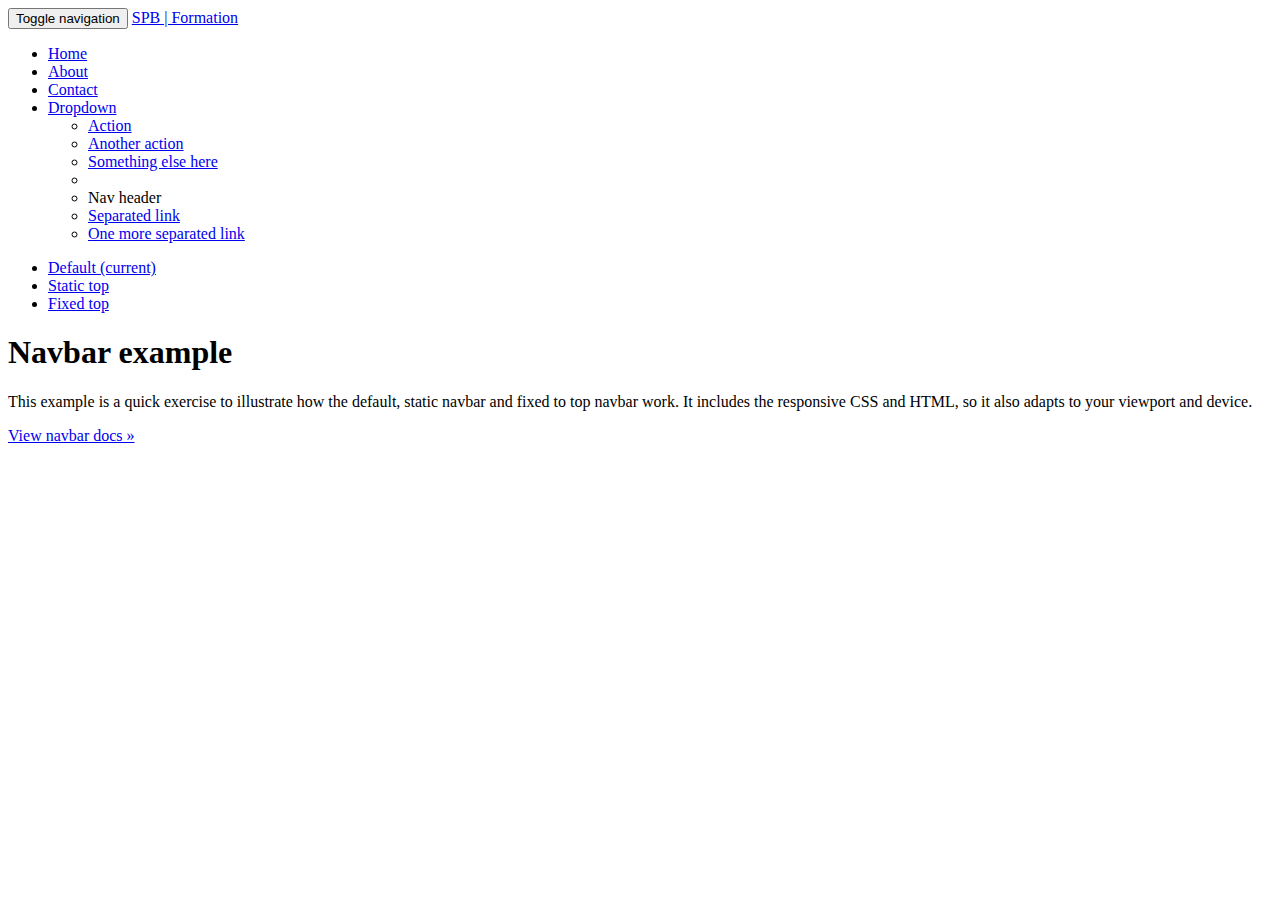
==== index.html @ 705aa0ad "initialisation du projet" ====
<!DOCTYPE html>
<html lang="fr">
  <head>
    <meta charset="utf-8">
    <meta http-equiv="X-UA-Compatible" content="IE=edge">
    <meta name="viewport" content="width=device-width, initial-scale=1">
    <!-- The above 3 meta tags *must* come first in the head; any other head content must come *after* these tags -->
    <meta name="description" content="">
    <meta name="author" content="">
    <link rel="icon" href="./images/favicon.ico">

    <title>Formation SPB</title>

    <!-- Bootstrap core CSS -->
    <link href="./bower_components/bootstrap/dist/css/bootstrap.min.css" rel="stylesheet">

    <!-- IE10 viewport hack for Surface/desktop Windows 8 bug -->
    <link href="./css/ie10-viewport-bug-workaround.css" rel="stylesheet">

    <!-- Custom styles for this template -->
    <link href="navbar.css" rel="stylesheet">

    <!-- HTML5 shim and Respond.js for IE8 support of HTML5 elements and media queries -->
    <!--[if lt IE 9]>
      <script src="./js/html5shiv.min.js"></script>
      <script src="https://oss.maxcdn.com/respond/1.4.2/respond.min.js"></script>
    <![endif]-->
  </head>

  <body>

    <div class="container">

      <!-- Static navbar -->
      <nav class="navbar navbar-default">
        <div class="container-fluid">
          <div class="navbar-header">
            <button type="button" class="navbar-toggle collapsed" data-toggle="collapse" data-target="#navbar" aria-expanded="false" aria-controls="navbar">
              <span class="sr-only">Toggle navigation</span>
              <span class="icon-bar"></span>
              <span class="icon-bar"></span>
              <span class="icon-bar"></span>
            </button>
            <a class="navbar-brand" href="#">SPB | Formation</a>
          </div>
          <div id="navbar" class="navbar-collapse collapse">
            <ul class="nav navbar-nav">
              <li class="active"><a href="#">Home</a></li>
              <li><a href="#">About</a></li>
              <li><a href="#">Contact</a></li>
              <li class="dropdown">
                <a href="#" class="dropdown-toggle" data-toggle="dropdown" role="button" aria-haspopup="true" aria-expanded="false">Dropdown <span class="caret"></span></a>
                <ul class="dropdown-menu">
                  <li><a href="#">Action</a></li>
                  <li><a href="#">Another action</a></li>
                  <li><a href="#">Something else here</a></li>
                  <li role="separator" class="divider"></li>
                  <li class="dropdown-header">Nav header</li>
                  <li><a href="#">Separated link</a></li>
                  <li><a href="#">One more separated link</a></li>
                </ul>
              </li>
            </ul>
            <ul class="nav navbar-nav navbar-right">
              <li class="active"><a href="./">Default <span class="sr-only">(current)</span></a></li>
              <li><a href="../navbar-static-top/">Static top</a></li>
              <li><a href="../navbar-fixed-top/">Fixed top</a></li>
            </ul>
          </div><!--/.nav-collapse -->
        </div><!--/.container-fluid -->
      </nav>

      <!-- Main component for a primary marketing message or call to action -->
      <div class="jumbotron">
        <h1>Navbar example</h1>
        <p>This example is a quick exercise to illustrate how the default, static navbar and fixed to top navbar work. It includes the responsive CSS and HTML, so it also adapts to your viewport and device.</p>
        <p>
          <a class="btn btn-lg btn-primary" href="../../components/#navbar" role="button">View navbar docs &raquo;</a>
        </p>
      </div>

    </div> <!-- /container -->


    <!-- Bootstrap core JavaScript
    ================================================== -->
    <!-- Placed at the end of the document so the pages load faster -->
    <script src="https://ajax.googleapis.com/ajax/libs/jquery/1.11.3/jquery.min.js"></script>
    <script>window.jQuery || document.write('<script src="../../assets/js/vendor/jquery.min.js"><\/script>')</script>
    <script src="../../dist/js/bootstrap.min.js"></script>
    <!-- IE10 viewport hack for Surface/desktop Windows 8 bug -->
    <script src="../../assets/js/ie10-viewport-bug-workaround.js"></script>
  </body>
</html>
---- css/ie10-viewport-bug-workaround.css ----
/*!
 * IE10 viewport hack for Surface/desktop Windows 8 bug
 * Copyright 2014-2015 Twitter, Inc.
 * Licensed under MIT (https://github.com/twbs/bootstrap/blob/master/LICENSE)
 */

/*
 * See the Getting Started docs for more information:
 * http://getbootstrap.com/getting-started/#support-ie10-width
 */
@-webkit-viewport { width: device-width; }
@-moz-viewport    { width: device-width; }
@-ms-viewport     { width: device-width; }
@-o-viewport      { width: device-width; }
@viewport         { width: device-width; }
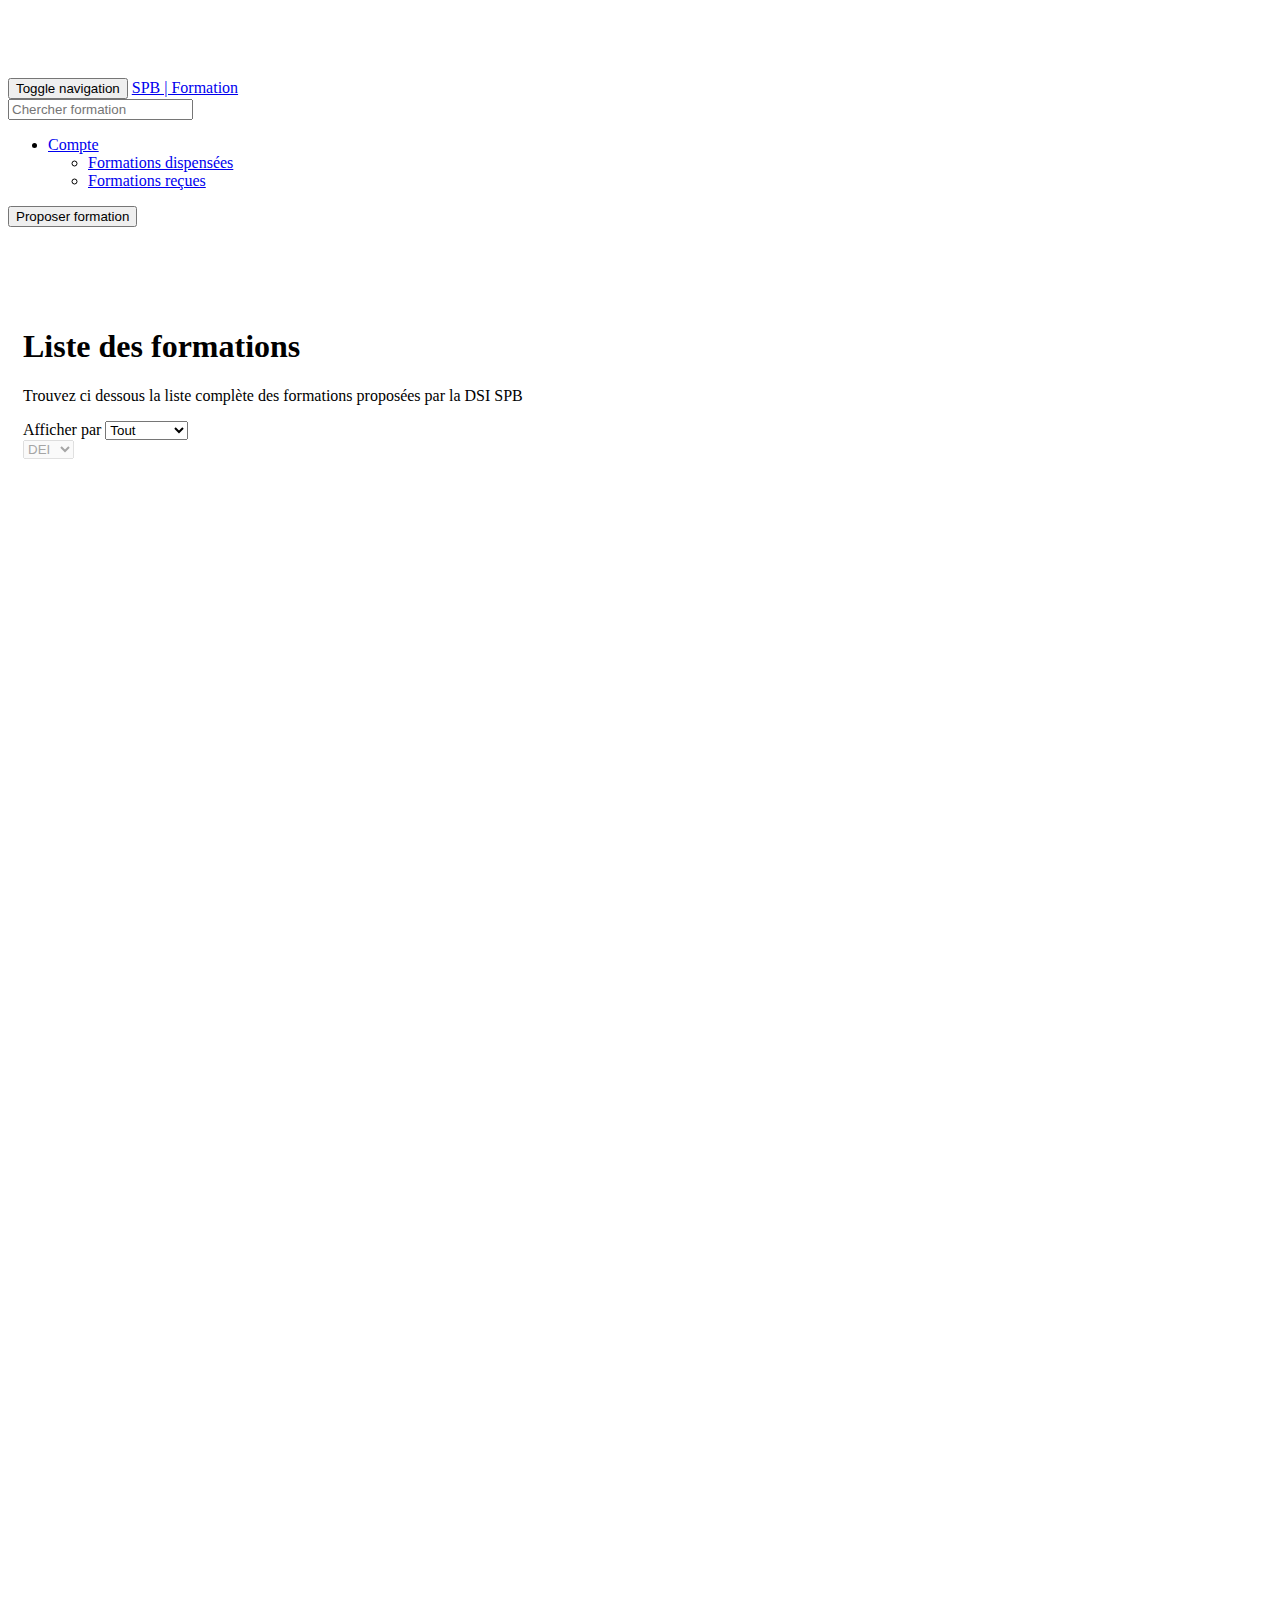
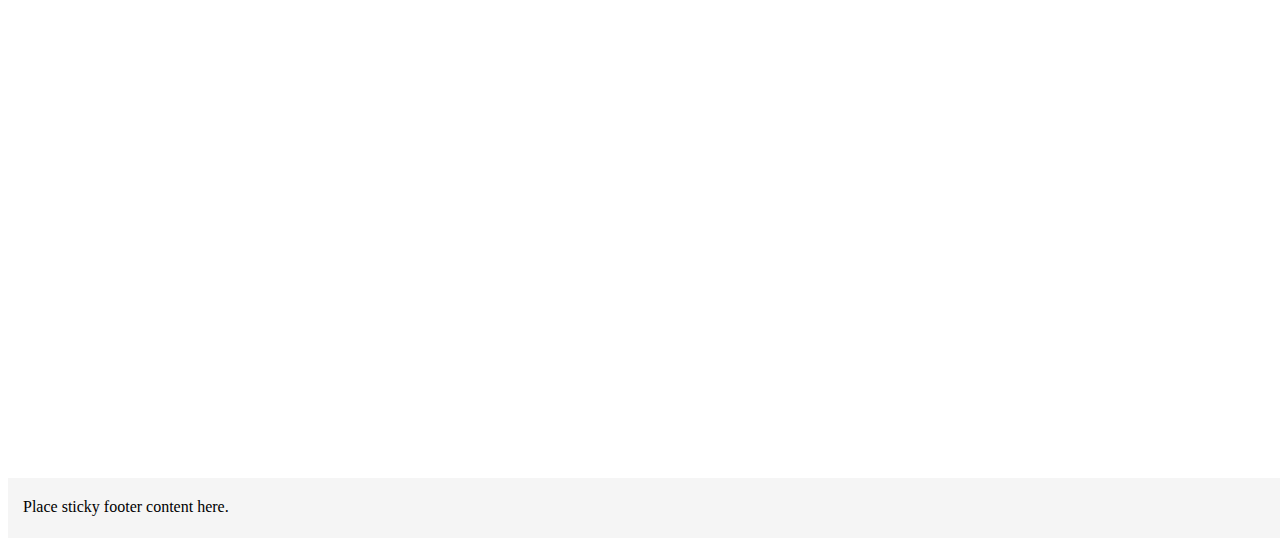
==== commit ce3cb26c: "angular, list, details for formation" ====
--- a/index.html
+++ b/index.html
@@ -1,6 +1,6 @@
 
 <!DOCTYPE html>
-<html lang="fr">
+<html lang="fr" ng-app="Formation">
   <head>
     <meta charset="utf-8">
     <meta http-equiv="X-UA-Compatible" content="IE=edge">
@@ -10,7 +10,7 @@
     <meta name="author" content="">
     <link rel="icon" href="./images/favicon.ico">
 
-    <title>Formation SPB</title>
+    <title>SPB | Formation</title>
 
     <!-- Bootstrap core CSS -->
     <link href="./bower_components/bootstrap/dist/css/bootstrap.min.css" rel="stylesheet">
@@ -19,7 +19,9 @@
     <link href="./css/ie10-viewport-bug-workaround.css" rel="stylesheet">
 
     <!-- Custom styles for this template -->
-    <link href="navbar.css" rel="stylesheet">
+    <link href="./css/navbar.css" rel="stylesheet">
+    <link href="./css/sticky-footer.css" rel="stylesheet">
+    <link href="./css/style.css" rel="stylesheet">
 
     <!-- HTML5 shim and Respond.js for IE8 support of HTML5 elements and media queries -->
     <!--[if lt IE 9]>
@@ -30,66 +32,105 @@
 
   <body>
 
+
+    <!-- Static navbar -->
+    <nav class="navbar navbar-default navbar-fixed-top">
+      <div class="container-fluid">
+        <div class="navbar-header">
+          <button type="button" class="navbar-toggle collapsed" data-toggle="collapse" data-target="#navbar" aria-expanded="false" aria-controls="navbar">
+            <span class="sr-only">Toggle navigation</span>
+            <span class="icon-bar"></span>
+            <span class="icon-bar"></span>
+            <span class="icon-bar"></span>
+          </button>
+          <a class="navbar-brand" href="#">SPB | Formation</a>
+        </div>
+        <div id="navbar" class="navbar-collapse collapse">
+
+          <form class="navbar-form navbar-left" role="search">
+            <div class="form-group">
+              <div class="input-group">
+                <input type="text" class="form-control" placeholder="Chercher formation" />
+                <div class="input-group-addon clickable"><i class="glyphicon glyphicon-search clickable"></i></div>
+              </div>
+            </div>
+
+          </form>
+
+          <ul class="nav navbar-nav navbar-right">
+            <li>
+              <a href="#" data-toggle="dropdown" role="button" aria-haspopup="true" aria-expanded="false">Compte <i class="glyphicon glyphicon-user clickable"></i></a>
+              <ul class="dropdown-menu">
+                <li><a href="#">Formations dispensées</a></li>
+                <li><a href="#">Formations reçues</a></li>
+              </ul>
+            </li>
+          </ul>
+          <form class="navbar-form navbar-right">
+            <button type="submit" class="btn btn-primary">Proposer formation <i class="glyphicon glyphicon-pencil"></i> </button>
+          </form>
+        </div><!--/.nav-collapse -->
+      </div><!--/.container-fluid -->
+    </nav>
+
     <div class="container">
-
-      <!-- Static navbar -->
-      <nav class="navbar navbar-default">
-        <div class="container-fluid">
-          <div class="navbar-header">
-            <button type="button" class="navbar-toggle collapsed" data-toggle="collapse" data-target="#navbar" aria-expanded="false" aria-controls="navbar">
-              <span class="sr-only">Toggle navigation</span>
-              <span class="icon-bar"></span>
-              <span class="icon-bar"></span>
-              <span class="icon-bar"></span>
-            </button>
-            <a class="navbar-brand" href="#">SPB | Formation</a>
-          </div>
-          <div id="navbar" class="navbar-collapse collapse">
-            <ul class="nav navbar-nav">
-              <li class="active"><a href="#">Home</a></li>
-              <li><a href="#">About</a></li>
-              <li><a href="#">Contact</a></li>
-              <li class="dropdown">
-                <a href="#" class="dropdown-toggle" data-toggle="dropdown" role="button" aria-haspopup="true" aria-expanded="false">Dropdown <span class="caret"></span></a>
-                <ul class="dropdown-menu">
-                  <li><a href="#">Action</a></li>
-                  <li><a href="#">Another action</a></li>
-                  <li><a href="#">Something else here</a></li>
-                  <li role="separator" class="divider"></li>
-                  <li class="dropdown-header">Nav header</li>
-                  <li><a href="#">Separated link</a></li>
-                  <li><a href="#">One more separated link</a></li>
-                </ul>
-              </li>
-            </ul>
-            <ul class="nav navbar-nav navbar-right">
-              <li class="active"><a href="./">Default <span class="sr-only">(current)</span></a></li>
-              <li><a href="../navbar-static-top/">Static top</a></li>
-              <li><a href="../navbar-fixed-top/">Fixed top</a></li>
-            </ul>
-          </div><!--/.nav-collapse -->
-        </div><!--/.container-fluid -->
-      </nav>
-
       <!-- Main component for a primary marketing message or call to action -->
       <div class="jumbotron">
-        <h1>Navbar example</h1>
-        <p>This example is a quick exercise to illustrate how the default, static navbar and fixed to top navbar work. It includes the responsive CSS and HTML, so it also adapts to your viewport and device.</p>
-        <p>
-          <a class="btn btn-lg btn-primary" href="../../components/#navbar" role="button">View navbar docs &raquo;</a>
-        </p>
+        <h1>Liste des formations</h1>
+        <p>Trouvez ci dessous la liste complète des formations proposées par la DSI SPB</p>
+
+
+        <form class="form-inline">
+          <div class="row">
+            <div class="col-md-offset-1">
+              <div class="form-group">
+                <label>Afficher par</label>
+                <select class="form-control">
+                  <option>Tout</option>
+                  <option>Direction</option>
+                  <option>Sujet</option>
+                  <option>Animateur</option>
+                </select>
+              </div>
+              <div class="form-group">
+                <select class="form-control" disabled>
+                  <option>DEI</option>
+                  <option>DPG</option>
+                  <option>DO</option>
+                </select>
+              </div>
+            </div>
+          </div>
+
+        </div>
       </div>
 
+      <ng-view></ng-view>
+
+
+
     </div> <!-- /container -->
+
+    <footer class="footer">
+     <div class="container">
+       <p class="text-muted">Place sticky footer content here.</p>
+     </div>
+   </footer>
 
 
     <!-- Bootstrap core JavaScript
     ================================================== -->
     <!-- Placed at the end of the document so the pages load faster -->
-    <script src="https://ajax.googleapis.com/ajax/libs/jquery/1.11.3/jquery.min.js"></script>
-    <script>window.jQuery || document.write('<script src="../../assets/js/vendor/jquery.min.js"><\/script>')</script>
-    <script src="../../dist/js/bootstrap.min.js"></script>
+    <script src="./bower_components/jquery/dist/jquery.min.js"></script>
+    <script src="./bower_components/bootstrap/dist/js/bootstrap.min.js"></script>
+    <script src="./bower_components/angular/angular.min.js"></script>
+    <script src="./bower_components/angular-messages/angular-messages.min.js"></script>
+    <script src="./bower_components/angular-route/angular-route.min.js"></script>
+    <script src="./js/app.js"></script>
+    <script src="./js/controllers/HomeController.js"></script>
+    <script src="./js/controllers/FormationController.js"></script>
+    <script src="./js/services/FormationFactory.js"></script>
     <!-- IE10 viewport hack for Surface/desktop Windows 8 bug -->
-    <script src="../../assets/js/ie10-viewport-bug-workaround.js"></script>
+    <script src="./js/scripts/ie10-viewport-bug-workaround.js"></script>
   </body>
 </html>
--- a/css/navbar.css
+++ b/css/navbar.css
@@ -0,0 +1,8 @@
+.navbar {
+  margin-bottom: 20px;
+}
+
+body {
+  min-height: 2000px;
+  padding-top: 70px;
+}
--- a/css/sticky-footer.css
+++ b/css/sticky-footer.css
@@ -0,0 +1,39 @@
+/* Sticky footer styles
+-------------------------------------------------- */
+html {
+  position: relative;
+  min-height: 100%;
+}
+body {
+  /* Margin bottom by footer height */
+  margin-bottom: 60px;
+}
+.footer {
+  position: absolute;
+  bottom: 0;
+  width: 100%;
+  /* Set the fixed height of the footer here */
+  height: 60px;
+  background-color: #f5f5f5;
+}
+
+
+/* Custom page CSS
+-------------------------------------------------- */
+/* Not required for template or sticky footer method. */
+
+body > .container {
+  padding: 60px 15px 0;
+}
+.container .text-muted {
+  margin: 20px 0;
+}
+
+.footer > .container {
+  padding-right: 15px;
+  padding-left: 15px;
+}
+
+code {
+  font-size: 80%;
+}
--- a/css/style.css
+++ b/css/style.css
@@ -0,0 +1,3 @@
+.clickable {
+  cursor: pointer;
+}
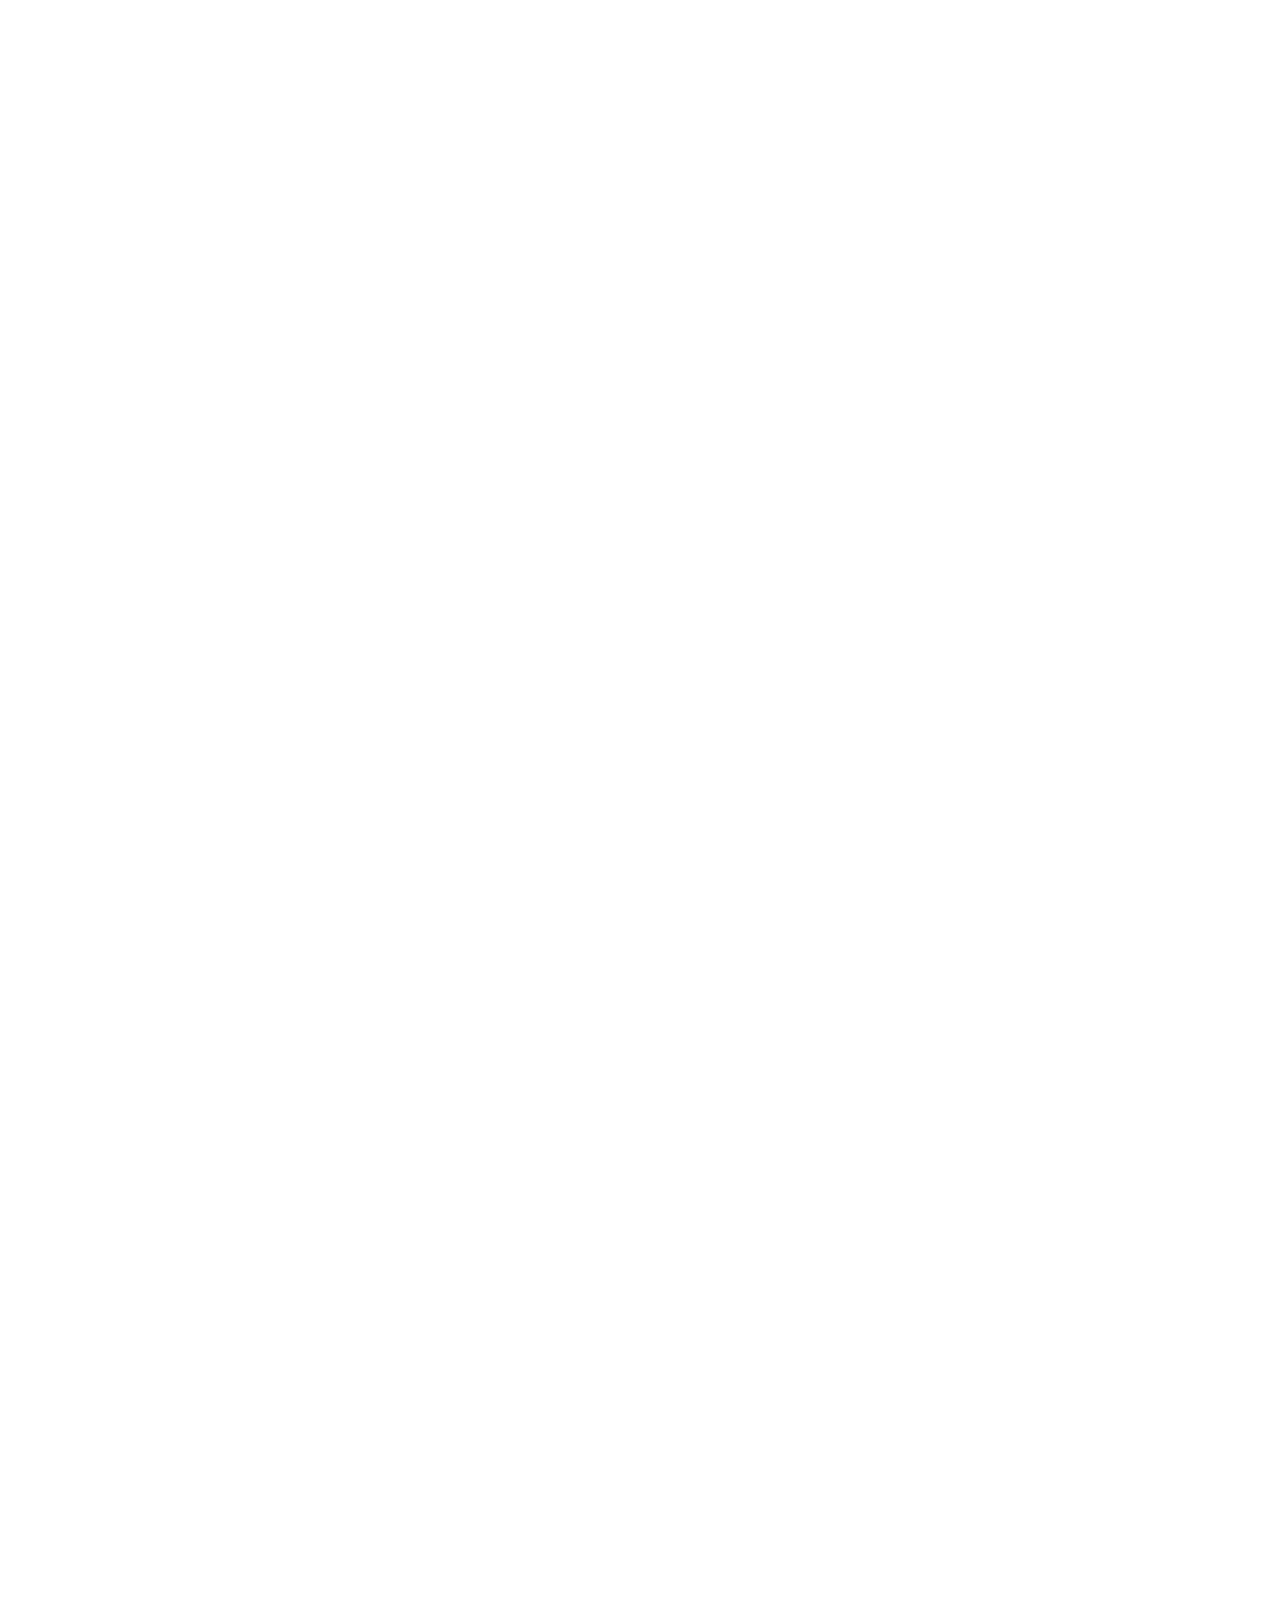
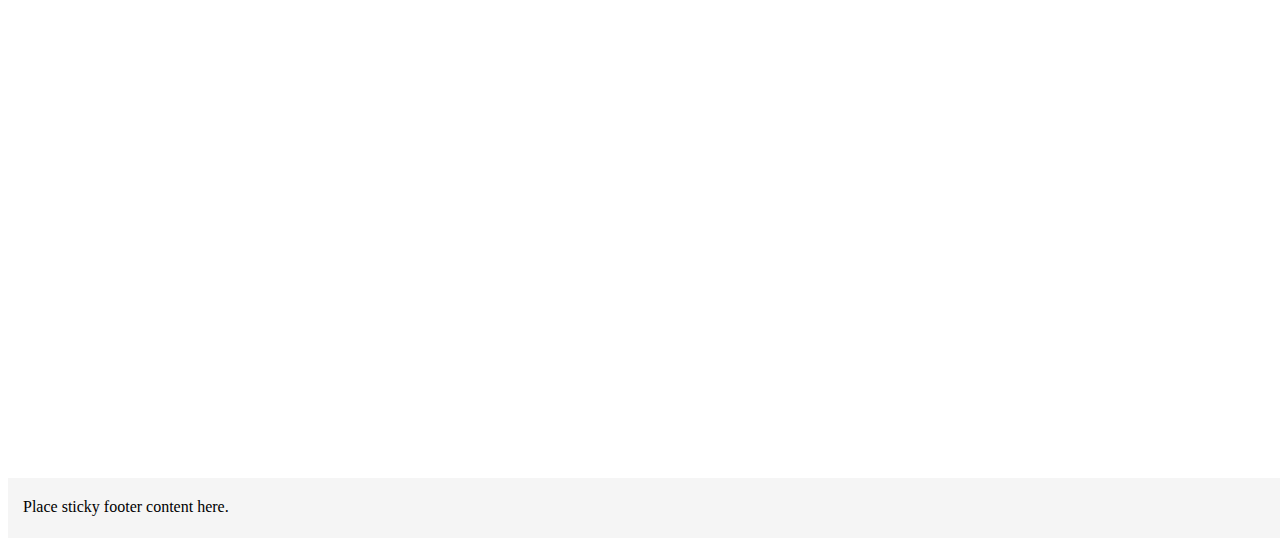
==== commit 332a9ad8: "page de detail, recherche par tag" ====
--- a/index.html
+++ b/index.html
@@ -34,76 +34,9 @@
 
 
     <!-- Static navbar -->
-    <nav class="navbar navbar-default navbar-fixed-top">
-      <div class="container-fluid">
-        <div class="navbar-header">
-          <button type="button" class="navbar-toggle collapsed" data-toggle="collapse" data-target="#navbar" aria-expanded="false" aria-controls="navbar">
-            <span class="sr-only">Toggle navigation</span>
-            <span class="icon-bar"></span>
-            <span class="icon-bar"></span>
-            <span class="icon-bar"></span>
-          </button>
-          <a class="navbar-brand" href="#">SPB | Formation</a>
-        </div>
-        <div id="navbar" class="navbar-collapse collapse">
-
-          <form class="navbar-form navbar-left" role="search">
-            <div class="form-group">
-              <div class="input-group">
-                <input type="text" class="form-control" placeholder="Chercher formation" />
-                <div class="input-group-addon clickable"><i class="glyphicon glyphicon-search clickable"></i></div>
-              </div>
-            </div>
-
-          </form>
-
-          <ul class="nav navbar-nav navbar-right">
-            <li>
-              <a href="#" data-toggle="dropdown" role="button" aria-haspopup="true" aria-expanded="false">Compte <i class="glyphicon glyphicon-user clickable"></i></a>
-              <ul class="dropdown-menu">
-                <li><a href="#">Formations dispensées</a></li>
-                <li><a href="#">Formations reçues</a></li>
-              </ul>
-            </li>
-          </ul>
-          <form class="navbar-form navbar-right">
-            <button type="submit" class="btn btn-primary">Proposer formation <i class="glyphicon glyphicon-pencil"></i> </button>
-          </form>
-        </div><!--/.nav-collapse -->
-      </div><!--/.container-fluid -->
-    </nav>
+    <ng-include src="'./views/navbar.html'"></ng-include>
 
     <div class="container">
-      <!-- Main component for a primary marketing message or call to action -->
-      <div class="jumbotron">
-        <h1>Liste des formations</h1>
-        <p>Trouvez ci dessous la liste complète des formations proposées par la DSI SPB</p>
-
-
-        <form class="form-inline">
-          <div class="row">
-            <div class="col-md-offset-1">
-              <div class="form-group">
-                <label>Afficher par</label>
-                <select class="form-control">
-                  <option>Tout</option>
-                  <option>Direction</option>
-                  <option>Sujet</option>
-                  <option>Animateur</option>
-                </select>
-              </div>
-              <div class="form-group">
-                <select class="form-control" disabled>
-                  <option>DEI</option>
-                  <option>DPG</option>
-                  <option>DO</option>
-                </select>
-              </div>
-            </div>
-          </div>
-
-        </div>
-      </div>
 
       <ng-view></ng-view>
 
@@ -123,12 +56,14 @@
     <!-- Placed at the end of the document so the pages load faster -->
     <script src="./bower_components/jquery/dist/jquery.min.js"></script>
     <script src="./bower_components/bootstrap/dist/js/bootstrap.min.js"></script>
+    <script src="./bower_components/lodash/dist/lodash.min.js"></script>
     <script src="./bower_components/angular/angular.min.js"></script>
     <script src="./bower_components/angular-messages/angular-messages.min.js"></script>
     <script src="./bower_components/angular-route/angular-route.min.js"></script>
     <script src="./js/app.js"></script>
     <script src="./js/controllers/HomeController.js"></script>
     <script src="./js/controllers/FormationController.js"></script>
+    <script src="./js/controllers/NavbarController.js"></script>
     <script src="./js/services/FormationFactory.js"></script>
     <!-- IE10 viewport hack for Surface/desktop Windows 8 bug -->
     <script src="./js/scripts/ie10-viewport-bug-workaround.js"></script>
--- a/css/style.css
+++ b/css/style.css
@@ -1,3 +1,13 @@
 .clickable {
   cursor: pointer;
 }
+
+
+.label a {
+  color: white;
+}
+
+
+.label {
+  margin: 2px 3px;
+}
